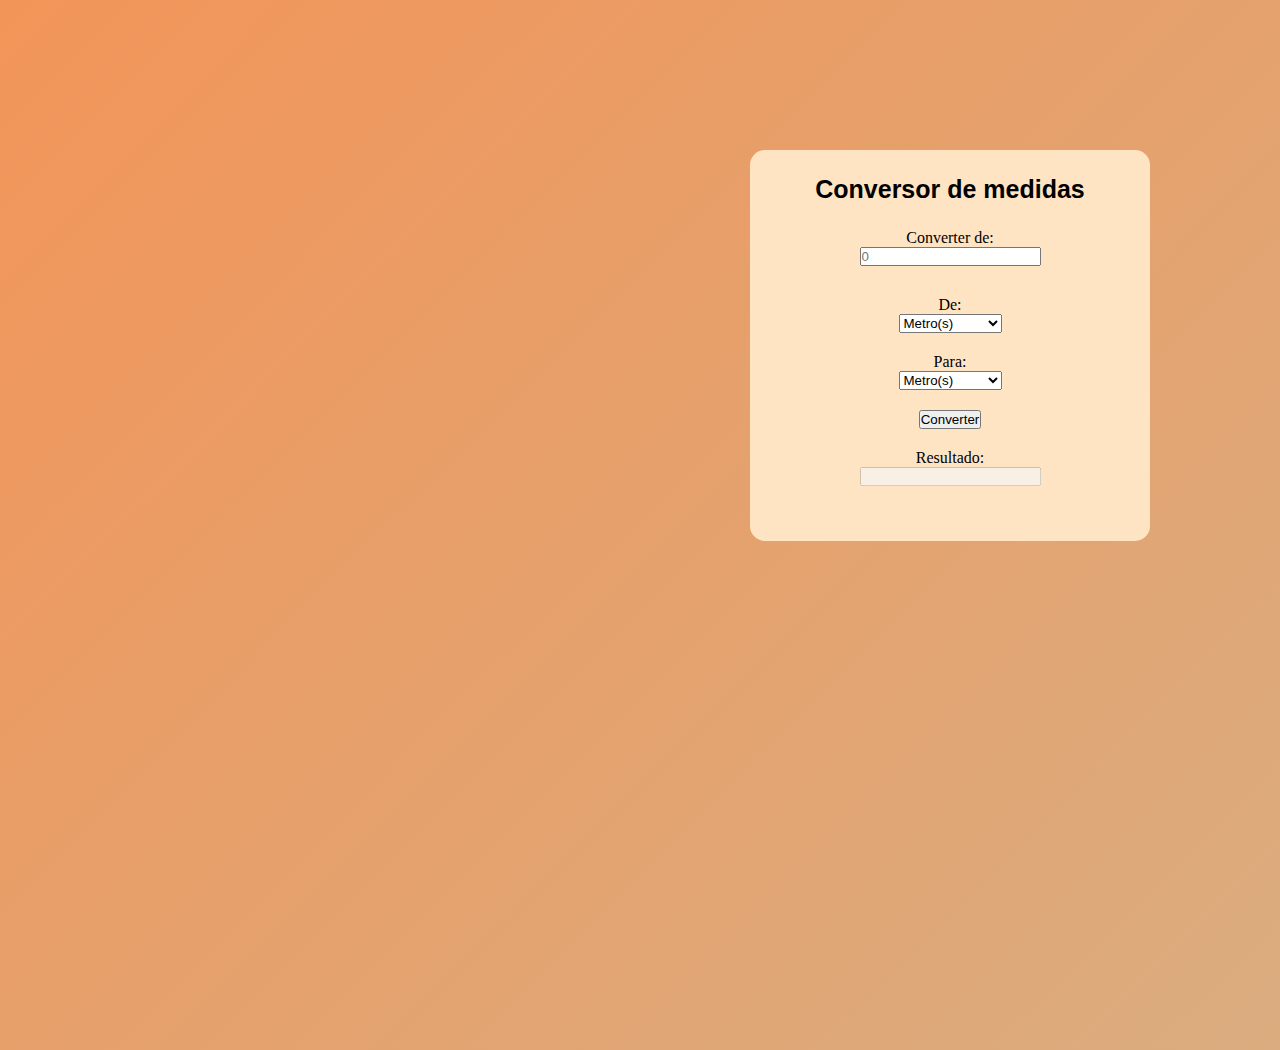
==== conversor.html @ 5f196721 "adição de conversor" ====
<!DOCTYPE html>
<html lang="en">
<head>
    <meta charset="UTF-8">
    <meta name="viewport" content="width=device-width, initial-scale=1.0">
    <link rel="stylesheet" href="cssconversor/stylesconv.css">

    <title>Js-Conversor</title>
</head>

<body>
    


<div class="flex-media">

    <h1> Conversor de medidas</h1>

    <label for="input">Converter de: </label>
    <input type="number" id="input" placeholder="0">


    <label for="from">De:</label>
    <select id="from">
        <option value="m">Metro(s)</option>
        <option value="km">Quilometro(s)</option>
        <option value="cm">Centimetro(s)</option>
        <option value="mm">Milimetro(s)</option>
    </select>


    <label for="to">Para:</label>
    <select id="to">
        <option value="m">Metro(s)</option>
        <option value="km">Quilometro(s)</option>
        <option value="cm">Centimetro(s)</option>
        <option value="mm">Milimetro(s)</option>
    </select>


    <button id="btn-converter" class="btn">Converter</button>

    <label for="output">Resultado:</label>
    <input type="text" id="output" disabled="true">
    
    <div id="message">
        
    </div>


        
</div>


<script src="jsconv/conv.js"></script>
    
</body>
</html>
---- cssconversor/stylesconv.css ----
@import url('https://fonts.googleapis.com/css2?family=Martian+Mono:wght@100;500&display=swap');

*
{
    margin: 0;
    padding: 0;
    box-sizing: border-box;
}

body
{
   /* background: linear-gradient(600deg, #ccc, tan); */
   background: linear-gradient(-45deg, #283845, tan, tan, #f29559);
   background-size: 400% 400%;
   animation: gradient 8s ease infinite;
   height: 100vh;
}
@keyframes gradient {
   0% {
       background-position: 0% 50%;
   }
   50% {
       background-position: 100% 50%;
   }
   100% {
       background-position: 0% 50%;
   }
}

h1
{
    font-weight: lighter;

    font-family: 'Trebuchet MS', 'Lucida Sans Unicode', 'Lucida Grande', 'Lucida Sans', Arial, sans-serif;
    font-size: 25px;
    margin-bottom: 25px;
    font-weight: bold;
}


.flex-media
{
    display: flex;
    flex-direction: column;
    align-items: center;
    
    border: 3px 3px 3px 3px;
    border-radius: 15px;
    border-color: black black black black;

    background-color:bisque;
    max-width: 600px;
    width:400px;
    margin-top: 150px;
    margin-left: 750px;
    padding: 25px; 
}


input
{
    margin-bottom: 30px;
}

select
{
    margin-bottom: 20px;
}

button
{
    margin-bottom: 20px;
}
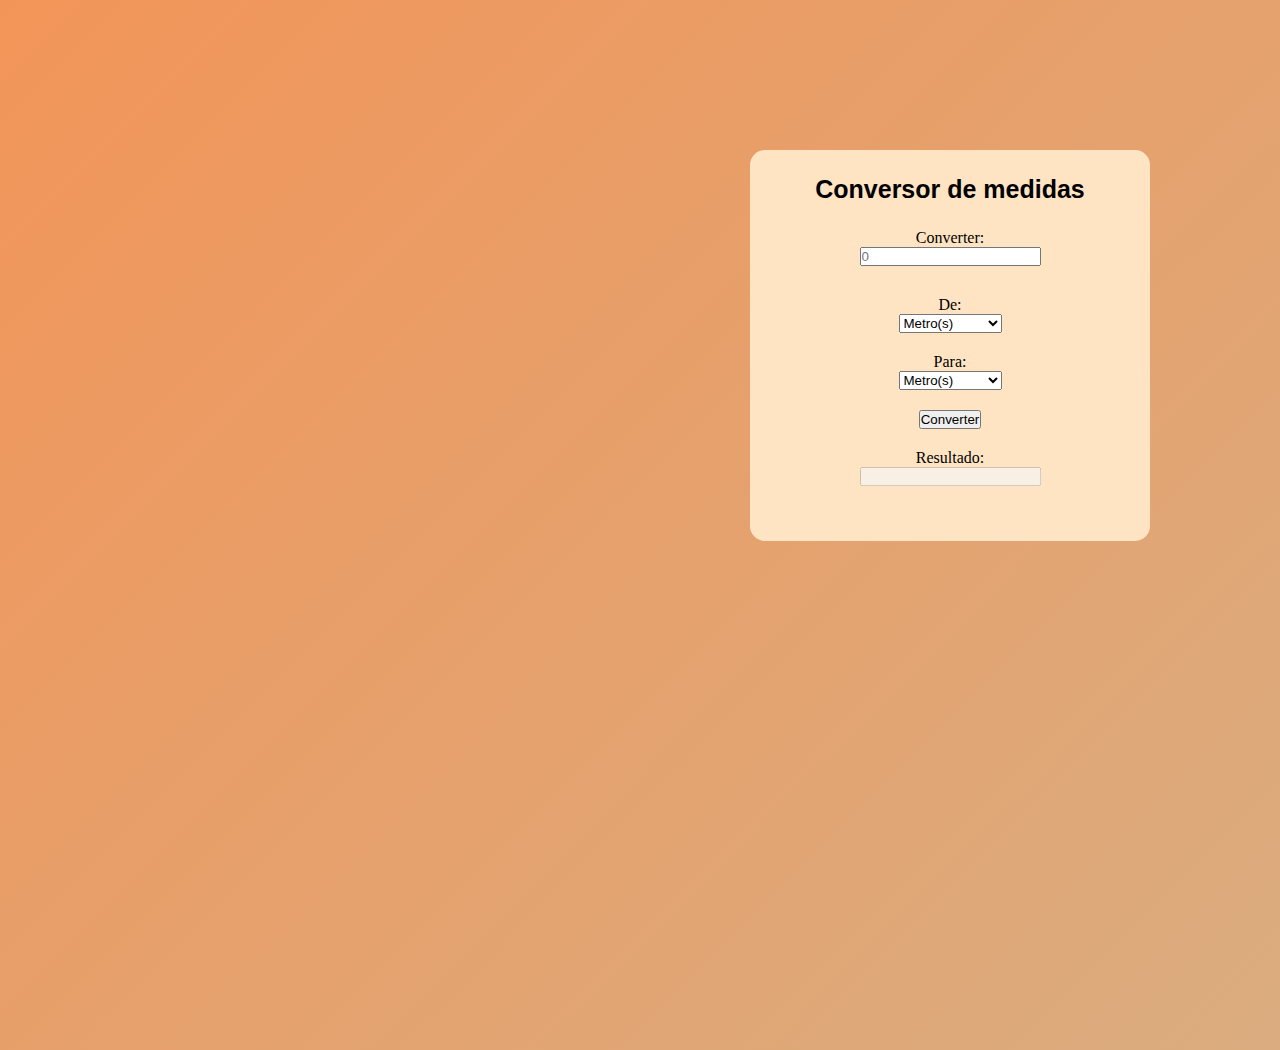
==== commit eea385ec: "termino do conversor e adicao de tabuada" ====
--- a/conversor.html
+++ b/conversor.html
@@ -16,7 +16,7 @@
 
     <h1> Conversor de medidas</h1>
 
-    <label for="input">Converter de: </label>
+    <label for="input">Converter: </label>
     <input type="number" id="input" placeholder="0">
 
 
